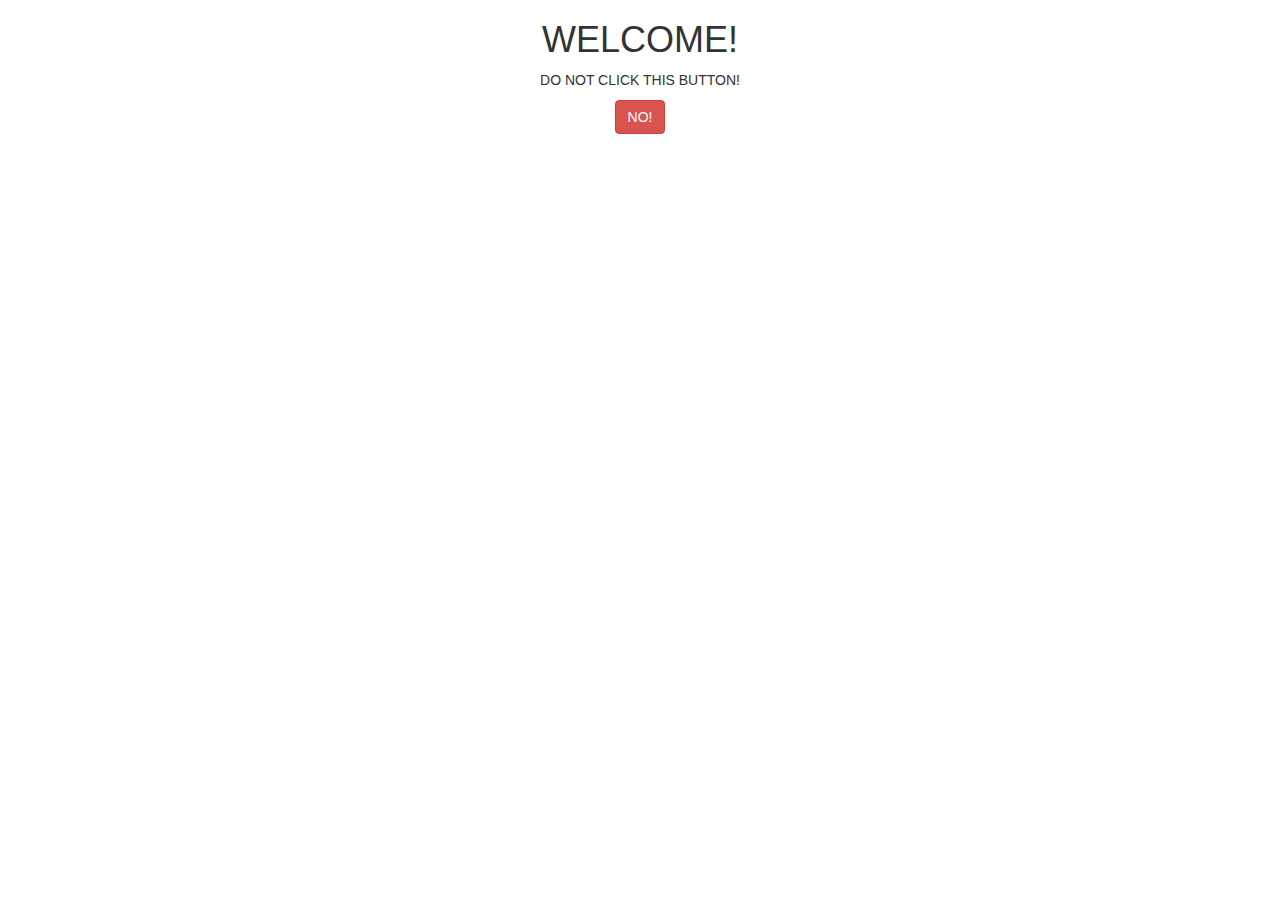
==== website/html/index.html @ 0e90b106 "Website1" ====
<!--
    Project: Website1, or, a Modern Prometheus
    A Website; by RedPanda
-->
<!doctype html>
<html lang="en">
    <head>
        <TITLE>RED PANDA'S WEBSITE!</TITLE>
        <link rel="stylesheet" href="/website/css/css.css" type = "text/css"/>
        <link rel="stylesheet" href="https://stackpath.bootstrapcdn.com/bootstrap/3.4.1/css/bootstrap.min.css" integrity="sha384-HSMxcRTRxnN+Bdg0JdbxYKrThecOKuH5zCYotlSAcp1+c8xmyTe9GYg1l9a69psu" crossorigin="anonymous">
        <script src = "/website/code/code.js"></script>        
    </head>
    <body>
        <h1 class="text-center">WELCOME!</h1>
        <p class="text-center">
            DO NOT CLICK THIS BUTTON!
        </p>
        <div class="text-center">
            <button type="button" class="btn btn-danger" onclick="ButtonPressed()">NO!</button>
        </div>
        <br>
        <div id = "buttonstuff"></div>
    </body>
</html>
---- website/css/css.css ----
.red{
    color: red;
    font-weight: bolder;
    }
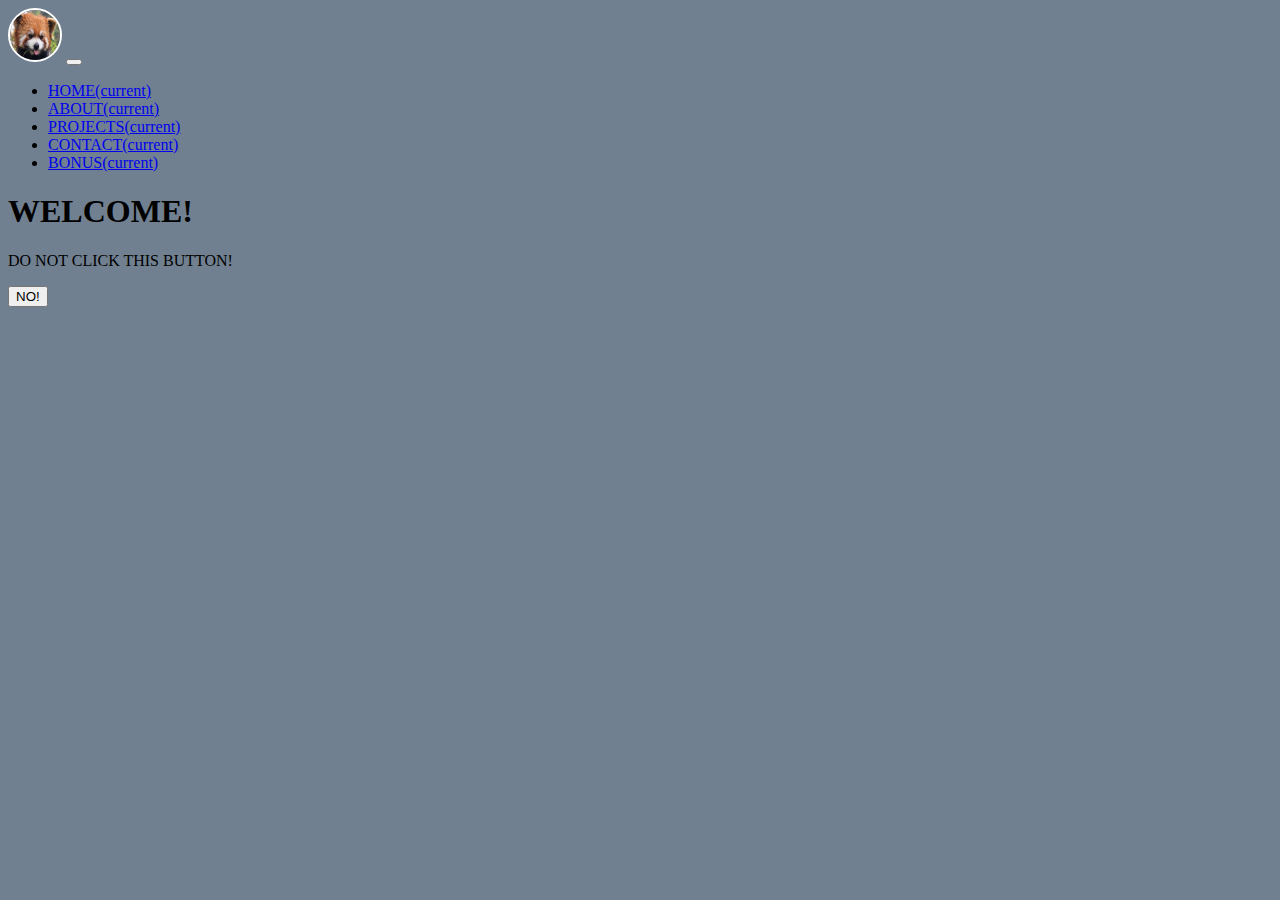
==== commit 0384cccb: "Added navbar" ====
--- a/website/html/index.html
+++ b/website/html/index.html
@@ -4,13 +4,44 @@
 -->
 <!doctype html>
 <html lang="en">
+    <!--HEAD SECTION INCLUDES METADATA FOR WEBPAGE, REFERENCE TO STYLESHEETS AND REFERENCE TO EXTERNAL SCRIPT CODE.JS. THIS IS DONE TO CLEAN
+    UP THE HTML WHICH APPEARS ON THIS PAGE AND SIMPLIFY CSS FORMATTING.-->
     <head>
         <TITLE>RED PANDA'S WEBSITE!</TITLE>
         <link rel="stylesheet" href="/website/css/css.css" type = "text/css"/>
-        <link rel="stylesheet" href="https://stackpath.bootstrapcdn.com/bootstrap/3.4.1/css/bootstrap.min.css" integrity="sha384-HSMxcRTRxnN+Bdg0JdbxYKrThecOKuH5zCYotlSAcp1+c8xmyTe9GYg1l9a69psu" crossorigin="anonymous">
+        <link rel="stylesheet" href="https://cdn.jsdelivr.net/npm/bootstrap@4.5.3/dist/css/bootstrap.min.css" integrity="sha384-TX8t27EcRE3e/ihU7zmQxVncDAy5uIKz4rEkgIXeMed4M0jlfIDPvg6uqKI2xXr2" crossorigin="anonymous">
         <script src = "/website/code/code.js"></script>        
     </head>
-    <body>
+
+    <!--NAVIGATION: CREATES A RESPONSIVE NAVBAR WITH MULTIPLE PAGE LISTED AND CROSSLINKED. ACTIVE PAGE IS SHOWN IN DIFFERENT COLOR FROM INNACTIVE TO EASILY DIFFERENTIATE. THIS IS ACHIEVED BY THE INCLUSION OF THE "ACTIVE" CLASE TO NAV BAR LIST ITEMS.-->
+    <nav class="navbar navbar-expand-md navbar-dark bg-dark sticky-top">
+        <a class = "navbar-brand" href="#"><img src="/website/assets/images/redpandablep.jpg" style="height: 50px; width: 50px; border-radius: 50%; border: 2px solid; border-color:white"></a> 
+        <button class="navbar-toggler" type="button" data-toggle="collapse" data-target="#navbarList">
+            <span class="navbar-toggler-icon"></span>
+        </button>
+        <div class="collapse navbar-collapse" id="navbarList">
+            <ul class="navbar-nav">
+                <li class="nav-item active">
+                    <a class="nav-link" href="#">HOME<span class="sr-only">(current)</span></a>
+                </li>
+                <li class="nav-item">
+                    <a class="nav-link" href="/website/html/about.html">ABOUT<span class="sr-only">(current)</span></a>
+                </li>
+                <li class="nav-item">
+                    <a class="nav-link" href="/website/html/page2.html">PROJECTS<span class="sr-only">(current)</span></a>
+                </li>
+                <li class="nav-item">
+                    <a class="nav-link" href="/website/html/page2.html">CONTACT<span class="sr-only">(current)</span></a>
+                </li>
+                <li class="nav-item">
+                    <a class="nav-link" href="/website/html/page2.html">BONUS<span class="sr-only">(current)</span></a>
+                </li>
+            </ul>
+        </div>
+    </nav>
+
+    <!-- BODY -->
+    <body class = "bodybg">
         <h1 class="text-center">WELCOME!</h1>
         <p class="text-center">
             DO NOT CLICK THIS BUTTON!
@@ -21,4 +52,5 @@
         <br>
         <div id = "buttonstuff"></div>
     </body>
+
 </html>--- a/website/css/css.css
+++ b/website/css/css.css
@@ -1,4 +1,8 @@
 .red{
     color: red;
     font-weight: bolder;
-    }+    } 
+
+.bodybg{
+    background-color: slategray;
+}